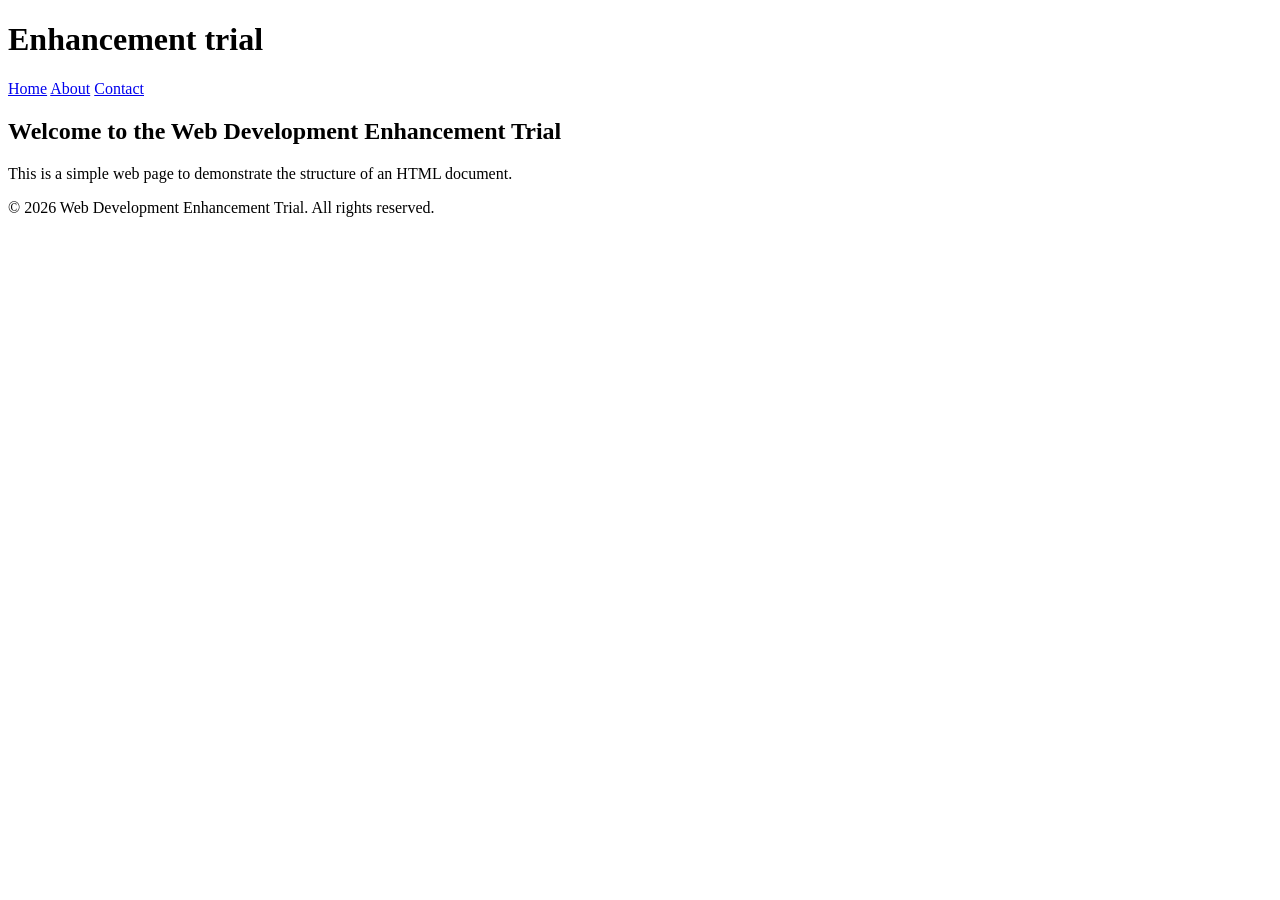
==== index.html @ f840d6cd "Create homepage content" ====
<!DOCTYPE html>
<html lang="en">
<head>
  <meta charset="UTF-8">
  <meta name="viewport" content="width=device-width, initial-scale=1.0">
  <link rel="stylesheet" href="app.css">
  <title>Web Development</title>
</head>
<body>
  <header>
    <h1>Enhancement trial</h1>
    <nav>
      <a href="index.html">Home</a>
      <a href="about.html">About</a>
      <a href="contact.html">Contact</a>
    </nav>
  </header>
  <main>
    <h2>Welcome to the Web Development Enhancement Trial</h2>
    <p>This is a simple web page to demonstrate the structure of an HTML document.</p>
  </main>
  <footer>
    <p>&copy; 2026 Web Development Enhancement Trial. All rights reserved.</p>
  </footer>
</body>
</html>
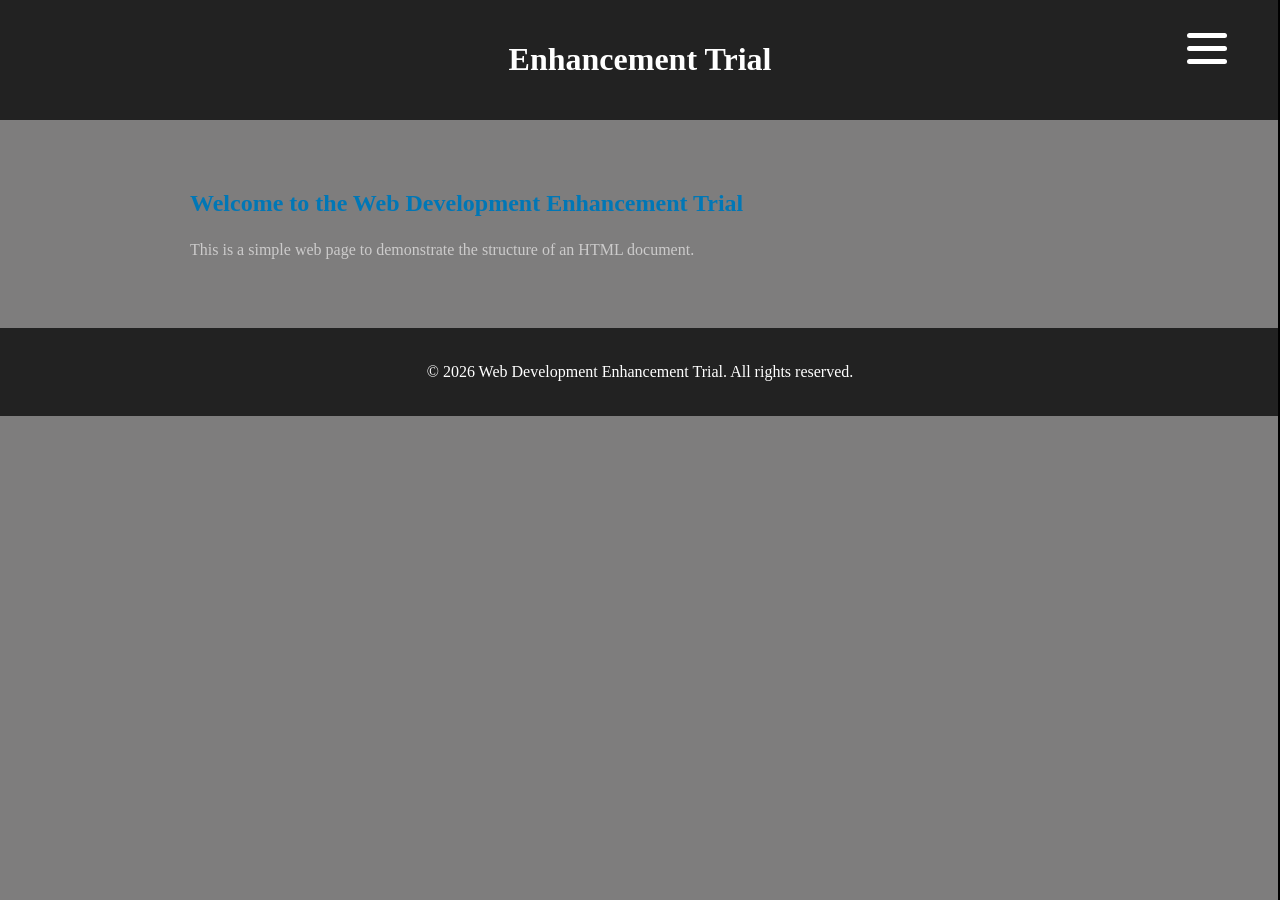
==== commit a2aecfd5: "Add website styling and Sliding Nav" ====
--- a/index.html
+++ b/index.html
@@ -4,17 +4,24 @@
   <meta charset="UTF-8">
   <meta name="viewport" content="width=device-width, initial-scale=1.0">
   <link rel="stylesheet" href="app.css">
+  <script src="app.js" defer></script>
   <title>Web Development</title>
 </head>
 <body>
-  <header>
-    <h1>Enhancement trial</h1>
-    <nav>
-      <a href="index.html">Home</a>
-      <a href="about.html">About</a>
-      <a href="contact.html">Contact</a>
-    </nav>
-  </header>
+ <header>
+  <h1>Enhancement Trial</h1>
+  <nav>
+    <a href="index.html">Home</a>
+    <a href="about.html">About</a>
+    <a href="contact.html">Contact</a>
+  </nav>
+  <div id="hamburger">
+    <div class="bar"></div>
+    <div class="bar"></div>
+    <div class="bar"></div>
+  </div>
+</header>
+
   <main>
     <h2>Welcome to the Web Development Enhancement Trial</h2>
     <p>This is a simple web page to demonstrate the structure of an HTML document.</p>
--- a/app.css
+++ b/app.css
@@ -0,0 +1,110 @@
+body { 
+  background: #7e7d7d;
+  color: #cccbcb;
+  margin: 0;
+  padding: 0; 
+}
+
+header {
+  background: #222;
+  color: #fff;
+  padding: 20px;
+  text-align: center;
+}
+#hamburger {
+  position: fixed;
+  z-index: 33;
+  top: 25px;
+  right: 33px;
+  width: 80px;
+  height: 70px;
+  cursor: pointer;
+}
+nav {
+  position: fixed;
+  z-index: 13;
+  width: 300px;
+  height: 100vh;
+  top: 0;
+  right: -300px;
+  background: #555;
+  color: #fff;
+  padding-top: 150px;
+  text-align: center;
+  font-weight: 400;
+  font-style: normal;
+  border-left: 2px solid #000;
+  transition: right 0.4s ease;
+}
+nav.open {
+  right: 0;
+}
+nav a{
+  display:block;
+  color: #fff;
+  text-decoration: none;
+  padding: 15px;
+}
+.bar {
+  width: 40px;
+  height: 5px;
+  background: #fff;
+  margin: 8px auto;
+  border-radius: 5px;
+}
+nav a:hover {
+  background: #444;
+  color: #d40000;
+}
+main{
+  padding: 30px;
+  max-width: 900px;
+  margin: 20px auto;
+}
+h2{
+  color: #0077b6;
+}
+p {
+  line-height: 1.6;
+}
+form {
+  background-color: white;
+  padding: 20px;
+  border-radius: 8px;
+}
+
+form div {
+  margin-bottom: 15px;
+}
+
+label {
+  display: block;
+  margin-bottom: 5px;
+}
+
+input, textarea {
+  width: 100%;
+  padding: 10px;
+  box-sizing: border-box;
+  border: 1px solid #ccc;
+  border-radius: 5px;
+}
+
+button {
+  background-color: #0077b6;
+  color: white;
+  padding: 10px 20px;
+  border: none;
+  border-radius: 5px;
+  cursor: pointer;
+}
+
+button:hover {
+  background-color: #005f8f;
+}
+footer { 
+  background: #222;
+  color: #fff;
+  text-align: center;
+  padding: 15px;
+}
